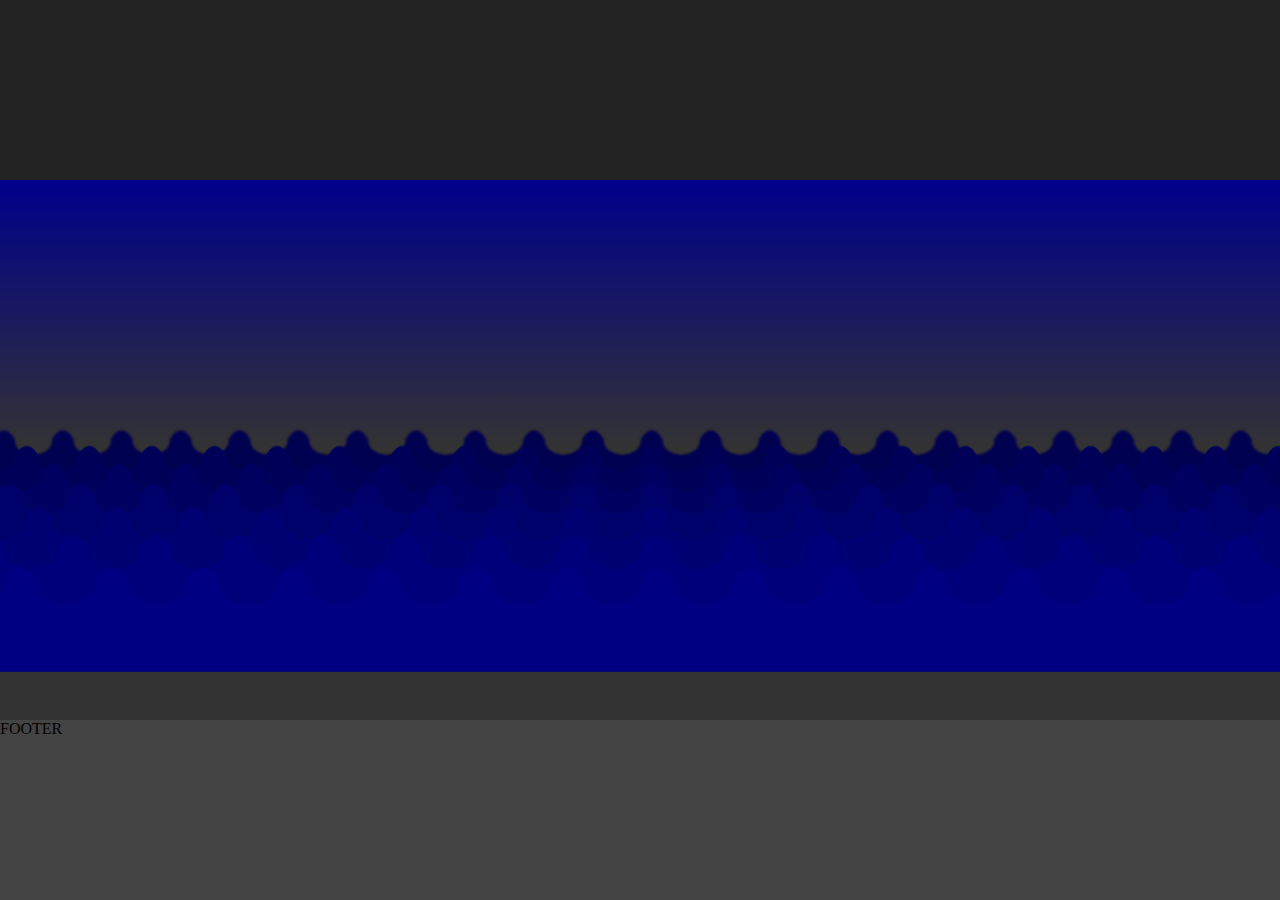
==== SEA BATTLE/index.html @ 7385d354 "update" ====
<!DOCTYPE html>
<html lang="en">

<head>
    <meta charset="UTF-8">
    <meta name="viewport" content="width=device-width, initial-scale=1.0">
    <title>Sea Battle</title>
    <link rel="stylesheet" href="app.css">
    <link rel="stylesheet" href="layers.css">
</head>

<body>


    <header class="l-header"></header>

    <section class="l-content">

        <div class="sea">



           

            <!-- <div class="torpedo reverse">
                <div class="head center"></div>
                <div class="body center"></div>
                <div class="tail-h center"></div>
                <div class="tail-v center"></div>
                <div class="tail center"></div>
                
            </div> -->
            
        

            
            

            <!-- <div class="scope">
                <div class="mid">+</div>
                <div class="h">--</div>
                <div class="v">--</div>
            </div> -->

            <!-- <div class="explosion">
                <div class="fire-bottom-sm"></div>
                <div class="fire-bottom-md"></div>
            </div> -->


            <!-- <div class='radar'>
                <div class='sweep'></div>
            </div> -->


        </div>

    </section>

    <footer class="l-footer">FOOTER</footer>

    <script src="app.js"></script>
</body>

</html>
---- SEA BATTLE/app.css ----
body {
    margin: 0;
    /* height: 100%; */
}

.l-header {
    background: #222;
    height: 20vh;
}

.l-content {
    background: #333;
    height: 60vh;
}

.l-footer {
    background: #444;
    height: 20vh;
}

.sea {

    /* custom properties */
    --wave-color: darkblue;
    background: linear-gradient(var(--wave-color), #333 50%);
}



.sea .wave-bottom {
    
    height: 100px;

    background-image:
        radial-gradient(transparent 44%, var(--wave-color) 45%),
        linear-gradient(var(--wave-color), var(--wave-color));
    background-position:
        0 -35px,
        0 35px;
    background-size: 100px 75px;
    background-repeat: repeat-x;
}


.sea .wave {
position: absolute;
width: 100%;
bottom: 0;
}

.sea .wave::before {
    content: "";
    display: block;
    /* border: 1px solid green; */

    height: 100px;

    background-image: radial-gradient(var(--wave-color) 49%, transparent 50%);
    background-position: 50px 40px;
    background-size: 100px 300px;
    background-repeat: repeat-x;

    transform: translateY(0px);
}

.sea .wave::after {
    content: "";
    display: block;
    /* border: 1px solid green; */

    height: 100px;

    background-image: radial-gradient(transparent 44%, var(--wave-color) 45%),
        linear-gradient(var(--wave-color), var(--wave-color));
    background-position:
        0 -35px,
        0 35px;
    background-size: 100px 75px;
    background-repeat: repeat-x;


}


/* center var */

.center {
    top: 0;
    right: 0;
    left: 0;
    bottom: 0;
    margin: auto;
}



/* torpedo */



.sea .torpedo {

    position: relative;

    width: 200px;
    height: 200px;
    border: 1px solid green;
}

.sea .torpedo .head {
    position: absolute;
    width: 60px;
    height: 60px;



    background-color: red;
    border-radius: 100%;
}

.sea .torpedo .body {
    position: absolute;



    width: 50px;
    height: 50px;
    background-color: #555;
    border-radius: 100%;
}

.sea .torpedo .tail {
    position: absolute;



    width: 30px;
    height: 30px;
    background-color: #999;
    border-radius: 100%;
}

.sea .torpedo .tail-v {
    position: absolute;



    width: 10px;
    height: 100px;
    background-color: #777;

}

.sea .torpedo .tail-h {
    position: absolute;



    width: 100px;
    height: 10px;
    background-color: #777;

}

.sea .torpedo.reverse .head {
    z-index: 3;

    width: 40px;
    height: 40px;
}

.sea .torpedo.reverse .body {
    z-index: 2;

    width: 55px;
    height: 55px;
}

.sea .torpedo.reverse .tail {
    z-index: 0;

    width: 60px;
    height: 60px;
}

.sea .torpedo.reverse .tail-h {
    z-index: 1;
}

.sea .torpedo.reverse .tail-v {
    z-index: 1;
}


.scope {

    --target-color: #4F48;
    width: 200px;
    height: 200px;
    border: 2px solid var(--target-color);
    border-radius: 100%;
    color: var(--target-color);
    font-size: 40px;
    position: relative;
}

.scope .mid {
    position: absolute;
    width: 200px;
    height: 200px;

    text-align: center;
    line-height: 200px;
}

.scope .h {
    position: absolute;
    width: 400px;
    height: 200px;

    line-height: 190px;
    letter-spacing: 174px;
}

.scope .v {
    position: absolute;
    width: 200px;
    height: 400px;

    line-height: 210px;
    letter-spacing: 174px;
    writing-mode: vertical-lr;
}

.explosion {
    width: 300px;
    height: 300px;

    border: 1px solid #333;

    display: grid;
    grid: 1fr 1fr 1fr / 1fr 1fr 1fr;

}

.fire-bottom-sm{

    grid-column-start: 2;
    grid-row-start: 3;

    background-image: radial-gradient(rgba(236, 239, 176, 0.921), transparent 60%);
    background-size: 100px;
    background-repeat: no-repeat;
    z-index: 1;
    animation: fire-sm .5s linear;
    animation-fill-mode: forwards;
    background-position-x: center;
}

.fire-bottom-md{
    
    grid-row-start: 2;
    grid-row-end: 4;
    grid-column-start: 1;
    grid-column-end: 4;

    background-position: 0px 75px;
    background-repeat:no-repeat ;
    background-image: radial-gradient(rgba(218, 125, 33, 0.855), transparent 70%);

    animation: fire-md 2s linear;
    animation-fill-mode: forwards;
    background-position-x: center;
    opacity: 0;
}



@keyframes fire-sm {
    0%{ background-image: radial-gradient(rgba(236, 239, 176, 0), transparent 60%);
         opacity: 0;
         background-size: 0 0;
         background-position-y:100px ;
        
        }

    10%{
        background-image: radial-gradient(rgba(236, 239, 176, 0), transparent 60%);
         opacity: 1;
         background-size: 100% 100%;
         background-position-y:0px ;
        }

    100%{ background-image: radial-gradient(rgba(236, 239, 176, 0.921), transparent 60%);
         opacity: 0;
         background-size: 0 0;
         background-position-y:20px ;
        
        }
}

@keyframes fire-md {
    0%{
        background-position-y:200px ;
        background-size: 0 0;
        opacity: 0;
    }

    15%{
        background-position-y:0px ;
        background-size: 100% 100%;
        opacity: 1;
    }

    100%{
        background-position-y: 250px ;
        background-size: 150% 20%;
        opacity: 0;
    }
}

.radar, .sweep { position: absolute; }
.radar {
  overflow: hidden; 
  top: 50%; left: 50%;
  margin: -117px;
  width: 248px; height: 248px;
  border-radius: 50%;
  box-shadow: 0 0 0 1px hsla(0, 0%, 0%, 0.5),
    inset 0 0 0 1px hsla(0, 0%, 100%, 0.15);
  background: 
    repeating-radial-gradient(transparent, transparent 23px, #287a33 25px, #287a33 27px), 
    linear-gradient(transparent 49.75%, #0e4c42 49.75%, #0e4c42 50.25%, transparent 50.25%) 50% no-repeat,
    linear-gradient(90deg, transparent 49.75%, #0e4c42 49.75%, #0e4c42 50.25%, transparent 50.25%) 50% no-repeat,
    linear-gradient(#333, #111);
  background-size: 100%, 218px 218px, 218px 218px, 100%;
}
.sweep {
  box-sizing: border-box;
  top: 16px; left: 16px;
  border-right: solid 1px hsla(145, 50%, 40%, .3);
  width: 108px; height: 108px;
  border-radius: 100% 0 0 0;
  transform-origin: 100% 100%;
  background: linear-gradient(50deg, rgba(34, 34, 34, 0) 56%, hsla(145, 50%, 40%, 1));
  animation: sweep 5s infinite linear;
}
@keyframes sweep { to { transform: rotate(360deg); } }



.sea {
    position: relative;
    width: 100%;
    height: 100%;

    perspective: 500px;
    perspective-origin:center top;
}

.sea .layer{
    
    position: absolute;
    top:0;
    bottom: 0;
    left: 0;
    right: 0;
}



.sea .layer:nth-child(2){
z-index: 8;
transform: translateZ(-100px);
}



.ship{
    background-image: url(boat.png);
    background-size: cover;
    background-position: center;
    background-repeat: no-repeat;
    width: 50px;
    height: 50px;
    position: relative;
}
---- SEA BATTLE/layers.css ----
.sea .layer {
  position: absolute;
  top: 0;
  bottom: 0;
  left: -50%;
  right: -50%;
}

.sea .layer:nth-child(0) {
  z-index: 10;
  transform: translateZ(1px);
  filter: brightness(100%) blur(0px);
  animation: wave 10s infinite;
  animation-delay: 1.7877709263s;
}

.sea .layer:nth-child(1) {
  z-index: 9;
  transform: translateZ(-49px);
  filter: brightness(94%) blur(0.2px);
  animation: wave 11s infinite;
  animation-delay: 9.0598166097s;
}

.sea .layer:nth-child(2) {
  z-index: 8;
  transform: translateZ(-99px);
  filter: brightness(88%) blur(0.4px);
  animation: wave 12s infinite;
  animation-delay: 6.0759216731s;
}

.sea .layer:nth-child(3) {
  z-index: 7;
  transform: translateZ(-149px);
  filter: brightness(82%) blur(0.6px);
  animation: wave 13s infinite;
  animation-delay: 2.8551628839s;
}

.sea .layer:nth-child(4) {
  z-index: 6;
  transform: translateZ(-199px);
  filter: brightness(76%) blur(0.8px);
  animation: wave 14s infinite;
  animation-delay: 2.7912158654s;
}

.sea .layer:nth-child(5) {
  z-index: 5;
  transform: translateZ(-249px);
  filter: brightness(70%) blur(1px);
  animation: wave 15s infinite;
  animation-delay: 6.1275146085s;
}

.sea .layer:nth-child(6) {
  z-index: 4;
  transform: translateZ(-299px);
  filter: brightness(64%) blur(1.2px);
  animation: wave 16s infinite;
  animation-delay: 2.6700511348s;
}

.sea .layer:nth-child(7) {
  z-index: 3;
  transform: translateZ(-349px);
  filter: brightness(58%) blur(1.4px);
  animation: wave 17s infinite;
  animation-delay: 3.0298821532s;
}

.sea .layer:nth-child(8) {
  z-index: 2;
  transform: translateZ(-399px);
  filter: brightness(52%) blur(1.6px);
  animation: wave 18s infinite;
  animation-delay: 8.3970107355s;
}

.sea .layer:nth-child(9) {
  z-index: 1;
  transform: translateZ(-449px);
  filter: brightness(46%) blur(1.8px);
  animation: wave 19s infinite;
  animation-delay: 1.9691485851s;
}

@keyframes wave {
  0% {
    left: -50%;
  }
  33% {
    left: -45%;
  }
  66% {
    left: -55%;
  }
  100% {
    left: -50%;
  }
}/*# sourceMappingURL=layers.css.map */
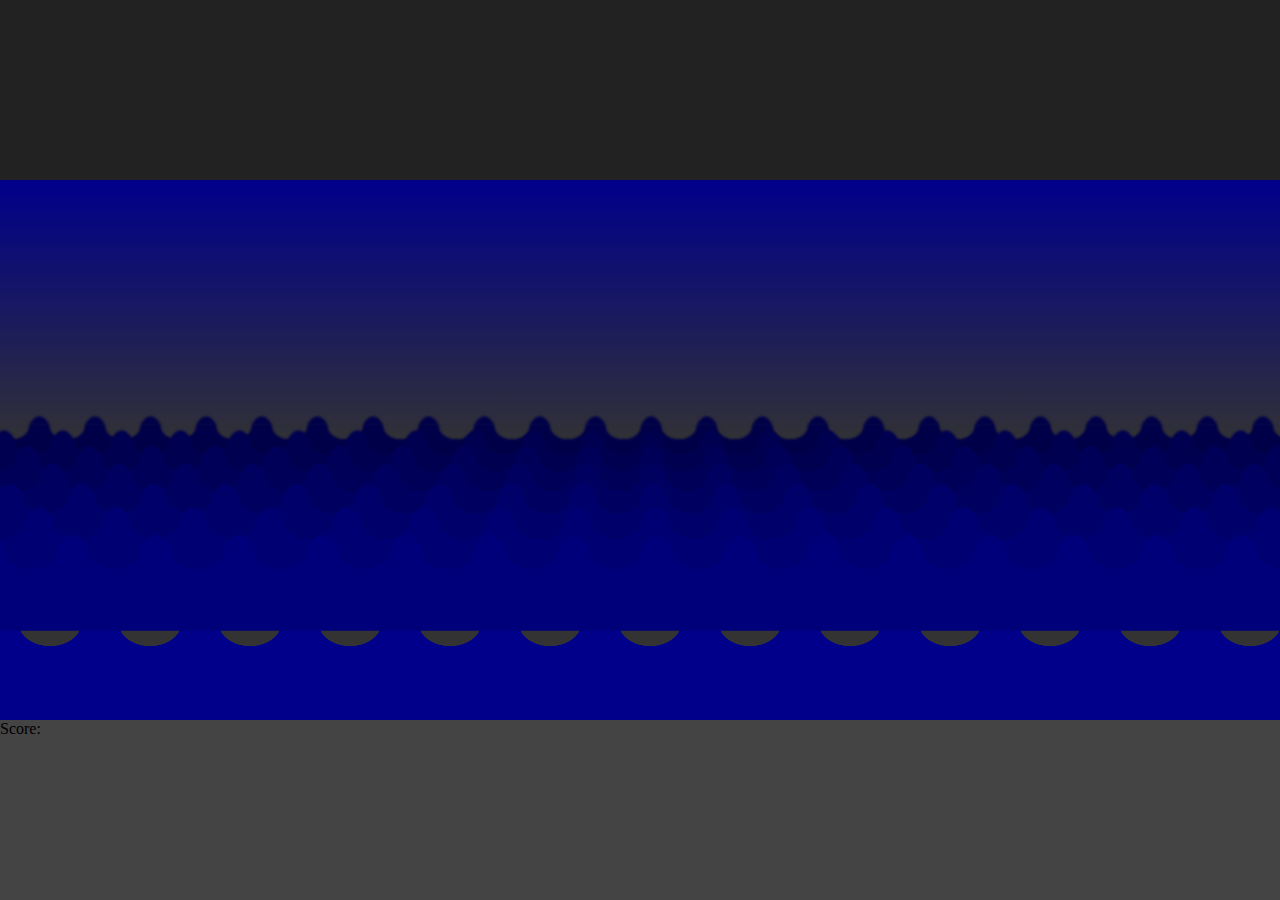
==== commit 0591f946: "update" ====
--- a/SEA BATTLE/index.html
+++ b/SEA BATTLE/index.html
@@ -7,6 +7,8 @@
     <title>Sea Battle</title>
     <link rel="stylesheet" href="app.css">
     <link rel="stylesheet" href="layers.css">
+    <link rel="stylesheet" href="ship.css">
+    <link rel="stylesheet" href="rocket.css">
 </head>
 
 <body>
@@ -16,9 +18,12 @@
 
     <section class="l-content">
 
-        <div class="sea">
+        
 
-
+            <div class="sea" 
+            onmousemove="moveScope(event)">
+           <div class="wave"></div>
+       
 
            
 
@@ -53,11 +58,11 @@
             </div> -->
 
 
-        </div>
+       
 
     </section>
 
-    <footer class="l-footer">FOOTER</footer>
+    <footer class="l-footer">Score: <span id="score"></span></footer>
 
     <script src="app.js"></script>
 </body>
--- a/SEA BATTLE/app.css
+++ b/SEA BATTLE/app.css
@@ -100,11 +100,12 @@
 
 .sea .torpedo {
 
-    position: relative;
+    position: absolute;
 
     width: 200px;
     height: 200px;
-    border: 1px solid green;
+    transform: scale(.5);
+    bottom: 15px;
 }
 
 .sea .torpedo .head {
--- a/SEA BATTLE/layers.css
+++ b/SEA BATTLE/layers.css
@@ -11,7 +11,7 @@
   transform: translateZ(1px);
   filter: brightness(100%) blur(0px);
   animation: wave 10s infinite;
-  animation-delay: 1.7877709263s;
+  animation-delay: 2.5624748775s;
 }
 
 .sea .layer:nth-child(1) {
@@ -19,7 +19,7 @@
   transform: translateZ(-49px);
   filter: brightness(94%) blur(0.2px);
   animation: wave 11s infinite;
-  animation-delay: 9.0598166097s;
+  animation-delay: 0.8820867797s;
 }
 
 .sea .layer:nth-child(2) {
@@ -27,7 +27,7 @@
   transform: translateZ(-99px);
   filter: brightness(88%) blur(0.4px);
   animation: wave 12s infinite;
-  animation-delay: 6.0759216731s;
+  animation-delay: 3.3439339584s;
 }
 
 .sea .layer:nth-child(3) {
@@ -35,7 +35,7 @@
   transform: translateZ(-149px);
   filter: brightness(82%) blur(0.6px);
   animation: wave 13s infinite;
-  animation-delay: 2.8551628839s;
+  animation-delay: 5.3539586623s;
 }
 
 .sea .layer:nth-child(4) {
@@ -43,7 +43,7 @@
   transform: translateZ(-199px);
   filter: brightness(76%) blur(0.8px);
   animation: wave 14s infinite;
-  animation-delay: 2.7912158654s;
+  animation-delay: 0.9980167774s;
 }
 
 .sea .layer:nth-child(5) {
@@ -51,7 +51,7 @@
   transform: translateZ(-249px);
   filter: brightness(70%) blur(1px);
   animation: wave 15s infinite;
-  animation-delay: 6.1275146085s;
+  animation-delay: 7.1953711175s;
 }
 
 .sea .layer:nth-child(6) {
@@ -59,7 +59,7 @@
   transform: translateZ(-299px);
   filter: brightness(64%) blur(1.2px);
   animation: wave 16s infinite;
-  animation-delay: 2.6700511348s;
+  animation-delay: 5.9827863635s;
 }
 
 .sea .layer:nth-child(7) {
@@ -67,7 +67,7 @@
   transform: translateZ(-349px);
   filter: brightness(58%) blur(1.4px);
   animation: wave 17s infinite;
-  animation-delay: 3.0298821532s;
+  animation-delay: 5.8686341952s;
 }
 
 .sea .layer:nth-child(8) {
@@ -75,7 +75,7 @@
   transform: translateZ(-399px);
   filter: brightness(52%) blur(1.6px);
   animation: wave 18s infinite;
-  animation-delay: 8.3970107355s;
+  animation-delay: 2.4878401836s;
 }
 
 .sea .layer:nth-child(9) {
@@ -83,20 +83,20 @@
   transform: translateZ(-449px);
   filter: brightness(46%) blur(1.8px);
   animation: wave 19s infinite;
-  animation-delay: 1.9691485851s;
+  animation-delay: 8.1764914635s;
 }
 
 @keyframes wave {
   0% {
-    left: -50%;
+    left: -10%;
   }
   33% {
-    left: -45%;
+    left: -5%;
   }
   66% {
-    left: -55%;
+    left: -5%;
   }
   100% {
-    left: -50%;
+    left: -10%;
   }
 }/*# sourceMappingURL=layers.css.map */--- a/SEA BATTLE/ship.css
+++ b/SEA BATTLE/ship.css
@@ -0,0 +1,137 @@
+.ship {
+  width: 500px;
+  height: 154.3209876543px;
+  border-radius: 0 0 41.6666666667px 0;
+  position: absolute;
+  bottom: 4%;
+  overflow: hidden;
+}
+.ship .hull {
+  position: relative;
+  z-index: 13;
+}
+.ship .hull .gun {
+  top: 96.1538461538px;
+  left: 47.619047619px;
+  width: 33.3333333333px;
+  height: 25px;
+  border-radius: 12.5px;
+  position: absolute;
+  background-color: #888;
+}
+.ship .hull .gun .tube {
+  transform: translate(-20.8333333333px, 2.5px) rotate(15deg);
+  height: 3.3333333333px;
+  width: 41.6666666667px;
+  background-color: #888;
+}
+.ship .hull .gun_front {
+  top: 100px;
+  right: 49.2610837438px;
+  width: 33.3333333333px;
+  height: 25px;
+  border-radius: 12.5px;
+  position: absolute;
+  background-color: #888;
+}
+.ship .hull .gun_front .tube {
+  transform: translate(10px, 2.5px) rotate(-15deg);
+  height: 3.3333333333px;
+  width: 41.6666666667px;
+  background-color: #888;
+}
+.ship .hull .gun_top {
+  top: 81.6993464052px;
+  left: 172.4137931034px;
+  width: 33.3333333333px;
+  height: 25px;
+  border-radius: 12.5px;
+  position: absolute;
+  background-color: #888;
+}
+.ship .hull .gun_top .tube {
+  transform: translate(-20.8333333333px, 2.5px) rotate(15deg);
+  height: 3.3333333333px;
+  width: 41.6666666667px;
+  background-color: #888;
+}
+.ship .hull .base {
+  width: 284.0909090909px;
+  height: 17.2413793103px;
+  position: absolute;
+  top: 93.4579439252px;
+  left: 120.7729468599px;
+  z-index: 11;
+  background-image: linear-gradient(72deg, transparent 10%, #888 11%, #888 98%, transparent 98%), linear-gradient(-72deg, transparent 40%, #888 40%, #888 98%, transparent 98%);
+}
+.ship .hull .on_base {
+  width: 129.1989664083px;
+  height: 16.6666666667px;
+  position: absolute;
+  top: 79.3650793651px;
+  left: 250px;
+  z-index: 10;
+  background-image: linear-gradient(52deg, transparent 10%, #555 41%, #555 93%, transparent 93%), linear-gradient(-52deg, transparent 40%, #555 40%, #555 93%, transparent 93%);
+}
+.ship .hull .on_on_base {
+  width: 83.3333333333px;
+  height: 16.6666666667px;
+  position: absolute;
+  top: 70.0280112045px;
+  left: 270.2702702703px;
+  z-index: 9;
+  background-image: linear-gradient(72deg, #888 0%, #888 93%, transparent 93%);
+}
+.ship .hull .square_one {
+  width: 10px;
+  height: 50px;
+  position: absolute;
+  top: 41.6666666667px;
+  left: 276.2430939227px;
+  z-index: 8;
+  background-color: #555;
+}
+.ship .hull .square_two {
+  width: 6.6666666667px;
+  height: 75.7575757576px;
+  position: absolute;
+  top: 4.1666666667px;
+  left: 294.1176470588px;
+  z-index: 8;
+  background-color: #888;
+}
+.ship .hull .square_three {
+  width: 15.8227848101px;
+  height: 50px;
+  position: absolute;
+  top: 37.5939849624px;
+  left: 316.4556962025px;
+  z-index: 8;
+  background-color: #555;
+}
+.ship .hull .square_four {
+  width: 33.3333333333px;
+  height: 4.1666666667px;
+  position: absolute;
+  top: 0;
+  left: 282.4858757062px;
+  z-index: 8;
+  background-color: #555;
+}
+.ship .bridge {
+  position: absolute;
+  height: 29.1715285881px;
+  width: 500px;
+  bottom: 16.6666666667px;
+  background-image: linear-gradient(-111deg, #555 97.8%, transparent 97.8%);
+  transform: rotate(0.5deg);
+  z-index: 14;
+}
+.ship .chimney {
+  position: absolute;
+  height: 20.8333333333px;
+  width: 500px;
+  bottom: 0;
+  z-index: 15;
+  background-image: linear-gradient(-105deg, brown 96.8%, transparent 96.8%);
+}/*# sourceMappingURL=ship.css.map */--- a/SEA BATTLE/rocket.css
+++ b/SEA BATTLE/rocket.css
@@ -0,0 +1,81 @@
+.rocket {
+  width: 50px;
+  height: 50px;
+  position: absolute;
+  bottom: 10%;
+  z-index: 45;
+}
+
+.rocket .head {
+  height: 38.4615384615px;
+  width: 38.4615384615px;
+  background-color: #ab0000;
+  border-radius: 100%;
+  inset: 0;
+  margin: auto;
+  position: absolute;
+}
+
+.rocket .body {
+  height: 33.3333333333px;
+  width: 33.3333333333px;
+  background-color: #444;
+  border-radius: 100%;
+  inset: 0;
+  margin: auto;
+  position: absolute;
+}
+
+.rocket .tail {
+  height: 10px;
+  width: 10px;
+  background-color: #666;
+  border-radius: 100%;
+  inset: 0;
+  margin: auto;
+  position: absolute;
+}
+
+.rocket .wing_1 {
+  width: 2.5px;
+  height: 16.6666666667px;
+  background-color: #111;
+  left: 0;
+  right: 0;
+  top: 0;
+  margin: auto;
+  position: absolute;
+}
+
+.rocket .wing_2 {
+  width: 16.6666666667px;
+  height: 2.5px;
+  background-color: #111;
+  top: 0;
+  right: 0;
+  bottom: 0;
+  margin: auto;
+  position: absolute;
+}
+
+.rocket .wing_3 {
+  width: 2.5px;
+  height: 16.6666666667px;
+  background-color: #111;
+  left: 0;
+  right: 0;
+  bottom: 0;
+  margin: auto;
+  position: absolute;
+}
+
+.rocket .wing_4 {
+  width: 16.6666666667px;
+  height: 2.5px;
+  background-color: #111;
+  top: 0;
+  left: 0;
+  bottom: 0;
+  margin: auto;
+  position: absolute;
+} /*# sourceMappingURL=rocket.css.map */